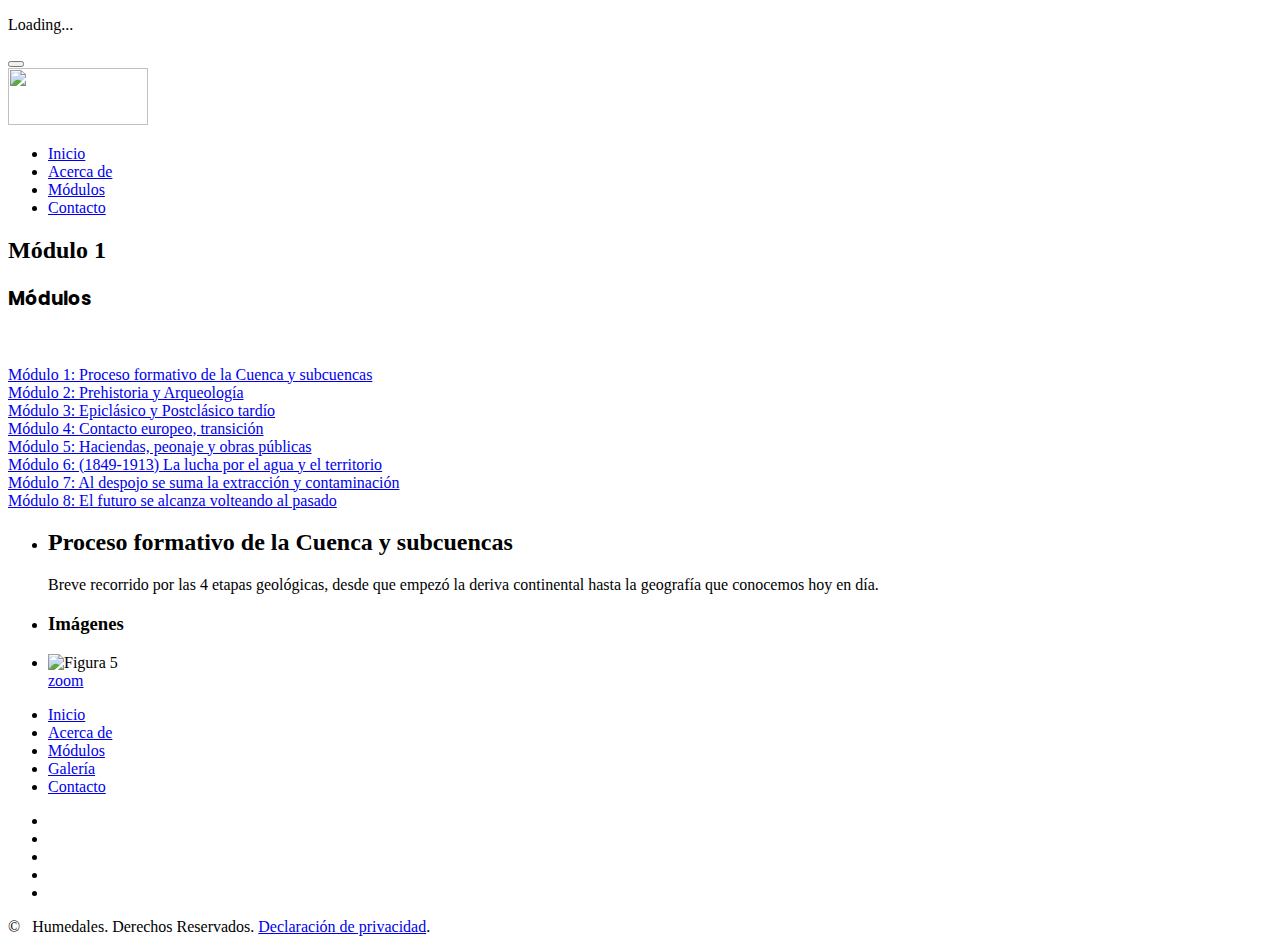
==== modulo-1.html @ 7b5b5ce0 "Add files via upload" ====
<!DOCTYPE html>
<html class="wide wow-animation" lang="en"> 
  <head>
    <title>Módulo 1</title>
    <meta charset="utf-8">
    <meta name="viewport" content="width=device-width, height=device-height, initial-scale=1.0">
    <meta http-equiv="X-UA-Compatible" content="IE=edge">
    <link rel="icon" href="images/favicon.ico" type="image/x-icon">
    <link rel="stylesheet" type="text/css" href="//fonts.googleapis.com/css?family=Poppins:300,300i,400,500,600,700,800,900,900i%7CPT+Serif:400,700">
    <link rel="stylesheet" href="css/bootstrap.css">
    <link rel="stylesheet" href="css/fonts.css">
    <link rel="stylesheet" href="css/style.css">
    <style>.ie-panel{display: none;background: #212121;padding: 10px 0;box-shadow: 3px 3px 5px 0 rgba(0,0,0,.3);clear: both;text-align:center;position: relative;z-index: 1;} html.ie-10 .ie-panel, html.lt-ie-10 .ie-panel {display: block;}</style>
  </head>
  <body>
    <div class="ie-panel"><a href="http://windows.microsoft.com/en-US/internet-explorer/"><img src="images/ie8-panel/warning_bar_0000_us.jpg" height="42" width="820" alt="You are using an outdated browser. For a faster, safer browsing experience, upgrade for free today."></a></div>
    <div class="preloader">
      <div class="preloader-body">
        <div class="cssload-container">
          <div class="cssload-speeding-wheel"></div>
        </div>
        <p>Loading...</p>
      </div>
    </div>
    <div class="page">
      <!-- Page Header-->
      <header class="section page-header">
        <!-- RD Navbar-->
        <div class="rd-navbar-wrap">
          <nav class="rd-navbar rd-navbar-classic" data-layout="rd-navbar-fixed" data-sm-layout="rd-navbar-fixed" data-md-layout="rd-navbar-fixed" data-md-device-layout="rd-navbar-fixed" data-lg-layout="rd-navbar-static" data-lg-device-layout="rd-navbar-static" data-xl-layout="rd-navbar-static" data-xl-device-layout="rd-navbar-static" data-lg-stick-up-offset="46px" data-xl-stick-up-offset="46px" data-xxl-stick-up-offset="46px" data-lg-stick-up="true" data-xl-stick-up="true" data-xxl-stick-up="true">
            <div class="rd-navbar-main-outer">
              <div class="rd-navbar-main">
                <!-- RD Navbar Panel-->
                <div class="rd-navbar-panel"> 
                  <!-- RD Navbar Toggle-->
                  <button class="rd-navbar-toggle" data-rd-navbar-toggle=".rd-navbar-nav-wrap"><span></span></button>
                  <!-- RD Navbar Brand-->
                  <div class="rd-navbar-brand"><a href="index.html"><img class="brand-logo-light" src="images/logo-default1-140x57.png" alt="" width="140" height="57" srcset="images/logo-default-280x113.png 2x"/></a></div>
                </div>
                <div class="rd-navbar-main-element">
                  <div class="rd-navbar-nav-wrap">
                    <!-- RD Navbar Nav-->
                    <ul class="rd-navbar-nav">
                      <li class="rd-nav-item"><a class="rd-nav-link" href="index.html">Inicio</a></li>
                      <li class="rd-nav-item active"><a class="rd-nav-link" href="about-us.html">Acerca de</a></li>
                      <li class="rd-nav-item"><a class="rd-nav-link" href="typography.html">Módulos</a></li>
                      <li class="rd-nav-item"><a class="rd-nav-link" href="contacts.html">Contacto</a></li>
                    </ul>
                  </div>
                </div><a class="button button-white button-sm" style="visibility: hidden;"></a>
              </div>
            </div>
          </nav>
        </div>
      </header>
      <section class="parallax-container overlay-1" data-parallax-img="images/volcan.jpg">
        <div class="parallax-content breadcrumbs-custom context-dark"> 
          <div class="container">
            <div class="row justify-content-center">
              <div class="col-12 col-lg-9">
                <h2 class="breadcrumbs-custom-title">Módulo 1</h2>
              </div>
            </div>
          </div>
        </div>
      </section>
      <!-- Base typography -->
      <section class="section section-lg bg-default">
        <div class="container">
          <div class="row row-50 flex-lg-row-reverse justify-content-xl-between">
            <div class="col-xl-4">
              <div class="block-bordered-left">
                <h3 style="font-family: 'Poppins', sans-serif; color: black;">Módulos</h3><br>
  <ul style="list-style: none; padding: 0;">
    <li class="menu-item" style="font-family: 'Henric', serif;">
      <a href="modulo-1.html" class="section-link" id="link-seccion-1">Módulo 1: Proceso formativo de la Cuenca y subcuencas</a>
    </li>
    <li class="menu-item" style="font-family: 'Henric', serif;">
      <a href="modulo-2.html" class="section-link" id="link-modulo-2">Módulo 2: Prehistoria y Arqueología</a>
    </li>
    <li class="menu-item" style="font-family: 'Henric', serif;">
      <a href="modulo-3.html" class="section-link" id="link-modulo-3">Módulo 3: Epiclásico y Postclásico tardío</a>
    </li>
    <li class="menu-item" style="font-family: 'Henric', serif;">
      <a href="modulo-4.html" class="section-link" id="link-modulo-4">Módulo 4: Contacto europeo, transición</a>
    </li>
    <li class="menu-item" style="font-family: 'Henric', serif;">
      <a href="modulo-5.html" class="section-link" id="link-modulo-5">Módulo 5: Haciendas, peonaje y obras públicas</a>
    </li>
    <li class="menu-item" style="font-family: 'Henric', serif;">
      <a href="modulo-6.html" class="section-link" id="link-modulo-6">Módulo 6: (1849-1913) La lucha por el agua y el territorio</a>
    </li>
    <li class="menu-item" style="font-family: 'Henric', serif;">
      <a href="modulo-7.html" class="section-link" id="link-modulo-7">Módulo 7: Al despojo se suma la extracción y contaminación</a>
    </li>
    <li class="menu-item" style="font-family: 'Henric', serif;">
      <a href="modulo-8.html" class="section-link" id="link-modulo-8">Módulo 8: El futuro se alcanza volteando al pasado</a>
    </li>
  </ul>
              </div>
            </div>
            <div class="col-xl-7">
              <ul class="list-xxl heading-list">
      
                <li>
                  <h2>Proceso formativo de la Cuenca y subcuencas</h2>
                  <p>Breve recorrido por las 4 etapas geológicas, desde que empezó la deriva continental hasta la geografía que conocemos hoy en día. 
                  </p>
                </li>
                <li>
                  <h3>Imágenes</h3>
                  <li>
                    <div class="wow slideInDown">
                      <div class="gallery-item-classic">
                        <img src="images/mapa.jpg" alt="Figura 5" width="960" height="429"/>
                        <div class="gallery-item-classic-caption">
                          <a href="images/mapa.jpg" data-lightgallery="item">zoom</a>
                        </div>
                      </div>
                    </div>
                  </li>
                </li>
              </ul>
            </div>
          </div>
        </div>
      </section>
      <!-- Page Footer-->
      <footer class="section footer-minimal context-dark">
        <div class="container wow-outer">
          <div class="wow fadeIn">
            <div class="row row-60">
              <div class="col-12">
                <ul class="footer-minimal-nav">
                  <li><a href="index.html">Inicio</a></li>
                  <li><a href="about-us.html">Acerca de</a></li>
                  <li><a href="typography.html">Módulos</a></li>
                  <li><a href="#">Galería</a></li>
                  <li><a href="contacts.html">Contacto</a></li>
                </ul>
              </div>
              <div class="col-12">
                <ul class="social-list">
                  <li><a class="icon icon-sm icon-circle icon-circle-md icon-bg-white fa-facebook" href="#"></a></li>
                  <li><a class="icon icon-sm icon-circle icon-circle-md icon-bg-white fa-instagram" href="#"></a></li>
                  <li><a class="icon icon-sm icon-circle icon-circle-md icon-bg-white fa-twitter" href="#"></a></li>
                  <li><a class="icon icon-sm icon-circle icon-circle-md icon-bg-white fa-youtube-play" href="#"></a></li>
                  <li><a class="icon icon-sm icon-circle icon-circle-md icon-bg-white fa-pinterest-p" href="#"></a></li>
                </ul>
              </div>
            </div>
            <p class="rights"><span>&copy;&nbsp; </span><span class="copyright-year"></span><span>&nbsp;</span><span>Humedales</span><span>.&nbsp;</span><span>Derechos Reservados.</span><span>&nbsp;</span><a href="#">Declaración de privacidad</a>. </a></p>
          </div>
        </div>
      </footer>
      
    </div>
    <div class="snackbars" id="form-output-global"></div>
    <script src="js/core.min.js"></script>
    <script src="js/script.js"></script>
    <script>
      document.addEventListener("DOMContentLoaded", function() {
        const path = window.location.pathname;
        const page = path.split("/").pop();
    
        // Marcar el enlace correspondiente como activo
        const activeLink = document.querySelector(`a[href="${page}"]`);
        if (activeLink) {
          activeLink.parentElement.classList.add("active");
        }
      });
    </script>
  </body>
</html>
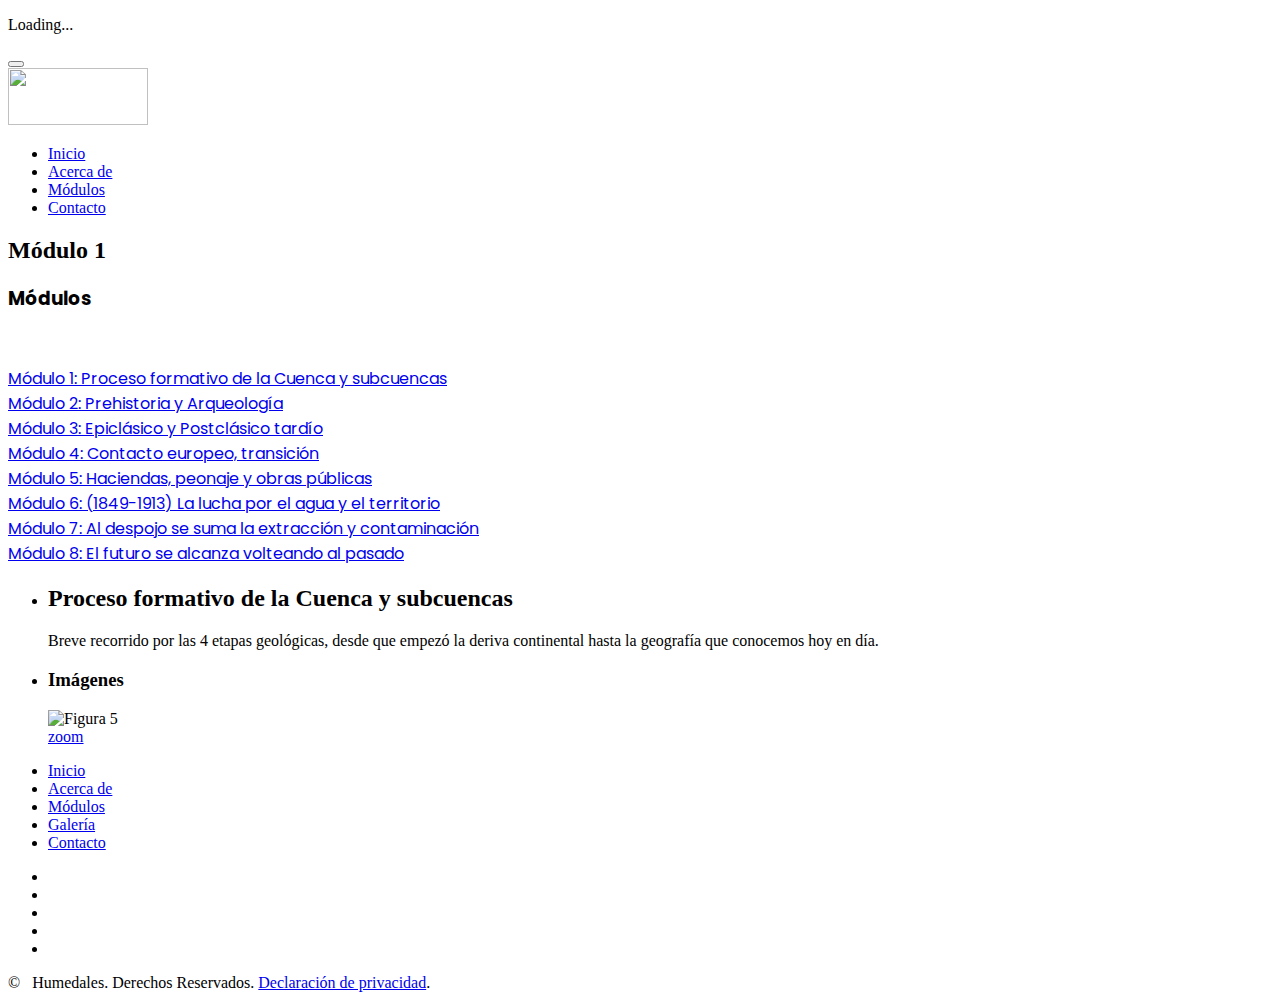
==== commit bd649927: "Update modulo-1.html" ====
--- a/modulo-1.html
+++ b/modulo-1.html
@@ -66,65 +66,62 @@
       </section>
       <!-- Base typography -->
       <section class="section section-lg bg-default">
-        <div class="container">
-          <div class="row row-50 flex-lg-row-reverse justify-content-xl-between">
-            <div class="col-xl-4">
-              <div class="block-bordered-left">
-                <h3 style="font-family: 'Poppins', sans-serif; color: black;">Módulos</h3><br>
-  <ul style="list-style: none; padding: 0;">
-    <li class="menu-item" style="font-family: 'Henric', serif;">
-      <a href="modulo-1.html" class="section-link" id="link-seccion-1">Módulo 1: Proceso formativo de la Cuenca y subcuencas</a>
-    </li>
-    <li class="menu-item" style="font-family: 'Henric', serif;">
-      <a href="modulo-2.html" class="section-link" id="link-modulo-2">Módulo 2: Prehistoria y Arqueología</a>
-    </li>
-    <li class="menu-item" style="font-family: 'Henric', serif;">
-      <a href="modulo-3.html" class="section-link" id="link-modulo-3">Módulo 3: Epiclásico y Postclásico tardío</a>
-    </li>
-    <li class="menu-item" style="font-family: 'Henric', serif;">
-      <a href="modulo-4.html" class="section-link" id="link-modulo-4">Módulo 4: Contacto europeo, transición</a>
-    </li>
-    <li class="menu-item" style="font-family: 'Henric', serif;">
-      <a href="modulo-5.html" class="section-link" id="link-modulo-5">Módulo 5: Haciendas, peonaje y obras públicas</a>
-    </li>
-    <li class="menu-item" style="font-family: 'Henric', serif;">
-      <a href="modulo-6.html" class="section-link" id="link-modulo-6">Módulo 6: (1849-1913) La lucha por el agua y el territorio</a>
-    </li>
-    <li class="menu-item" style="font-family: 'Henric', serif;">
-      <a href="modulo-7.html" class="section-link" id="link-modulo-7">Módulo 7: Al despojo se suma la extracción y contaminación</a>
-    </li>
-    <li class="menu-item" style="font-family: 'Henric', serif;">
-      <a href="modulo-8.html" class="section-link" id="link-modulo-8">Módulo 8: El futuro se alcanza volteando al pasado</a>
-    </li>
-  </ul>
+  <div class="container">
+    <div class="row row-50 justify-content-xl-between">
+      <div class="col-xl-4">
+        <div class="block-bordered-left">
+          <h3 style="font-family: 'Poppins', sans-serif; color: black;">Módulos</h3><br>
+          <ul style="list-style: none; padding: 0;">
+            <li class="menu-item">
+              <a href="modulo-1.html" class="section-link" id="link-seccion-1" style="font-family: 'Poppins', sans-serif;">Módulo 1: Proceso formativo de la Cuenca y subcuencas</a>
+            </li>
+            <li class="menu-item">
+              <a href="modulo-2.html" class="section-link" id="link-modulo-2" style="font-family: 'Poppins', sans-serif;">Módulo 2: Prehistoria y Arqueología</a>
+            </li>
+            <li class="menu-item">
+              <a href="modulo-3.html" class="section-link" id="link-modulo-3" style="font-family: 'Poppins', sans-serif;">Módulo 3: Epiclásico y Postclásico tardío</a>
+            </li>
+            <li class="menu-item">
+              <a href="modulo-4.html" class="section-link" id="link-modulo-4" style="font-family: 'Poppins', sans-serif;">Módulo 4: Contacto europeo, transición</a>
+            </li>
+            <li class="menu-item">
+              <a href="modulo-5.html" class="section-link" id="link-modulo-5" style="font-family: 'Poppins', sans-serif;">Módulo 5: Haciendas, peonaje y obras públicas</a>
+            </li>
+            <li class="menu-item">
+              <a href="modulo-6.html" class="section-link" id="link-modulo-6" style="font-family: 'Poppins', sans-serif;">Módulo 6: (1849-1913) La lucha por el agua y el territorio</a>
+            </li>
+            <li class="menu-item">
+              <a href="modulo-7.html" class="section-link" id="link-modulo-7" style="font-family: 'Poppins', sans-serif;">Módulo 7: Al despojo se suma la extracción y contaminación</a>
+            </li>
+            <li class="menu-item">
+              <a href="modulo-8.html" class="section-link" id="link-modulo-8" style="font-family: 'Poppins', sans-serif;">Módulo 8: El futuro se alcanza volteando al pasado</a>
+            </li>
+          </ul>
+        </div>
+      </div>
+      <div class="col-xl-7">
+        <ul class="list-xxl heading-list">
+          <li>
+            <h2>Proceso formativo de la Cuenca y subcuencas</h2>
+            <p>Breve recorrido por las 4 etapas geológicas, desde que empezó la deriva continental hasta la geografía que conocemos hoy en día.</p>
+          </li>
+          <li>
+            <h3>Imágenes</h3>
+            <div class="wow slideInDown">
+              <div class="gallery-item-classic">
+                <img src="images/mapa.jpg" alt="Figura 5" width="960" height="429"/>
+                <div class="gallery-item-classic-caption">
+                  <a href="images/mapa.jpg" data-lightgallery="item">zoom</a>
+                </div>
               </div>
             </div>
-            <div class="col-xl-7">
-              <ul class="list-xxl heading-list">
-      
-                <li>
-                  <h2>Proceso formativo de la Cuenca y subcuencas</h2>
-                  <p>Breve recorrido por las 4 etapas geológicas, desde que empezó la deriva continental hasta la geografía que conocemos hoy en día. 
-                  </p>
-                </li>
-                <li>
-                  <h3>Imágenes</h3>
-                  <li>
-                    <div class="wow slideInDown">
-                      <div class="gallery-item-classic">
-                        <img src="images/mapa.jpg" alt="Figura 5" width="960" height="429"/>
-                        <div class="gallery-item-classic-caption">
-                          <a href="images/mapa.jpg" data-lightgallery="item">zoom</a>
-                        </div>
-                      </div>
-                    </div>
-                  </li>
-                </li>
-              </ul>
-            </div>
-          </div>
-        </div>
-      </section>
+          </li>
+        </ul>
+      </div>
+    </div>
+  </div>
+</section>
+
       <!-- Page Footer-->
       <footer class="section footer-minimal context-dark">
         <div class="container wow-outer">
@@ -171,4 +168,4 @@
       });
     </script>
   </body>
-</html>+</html>
